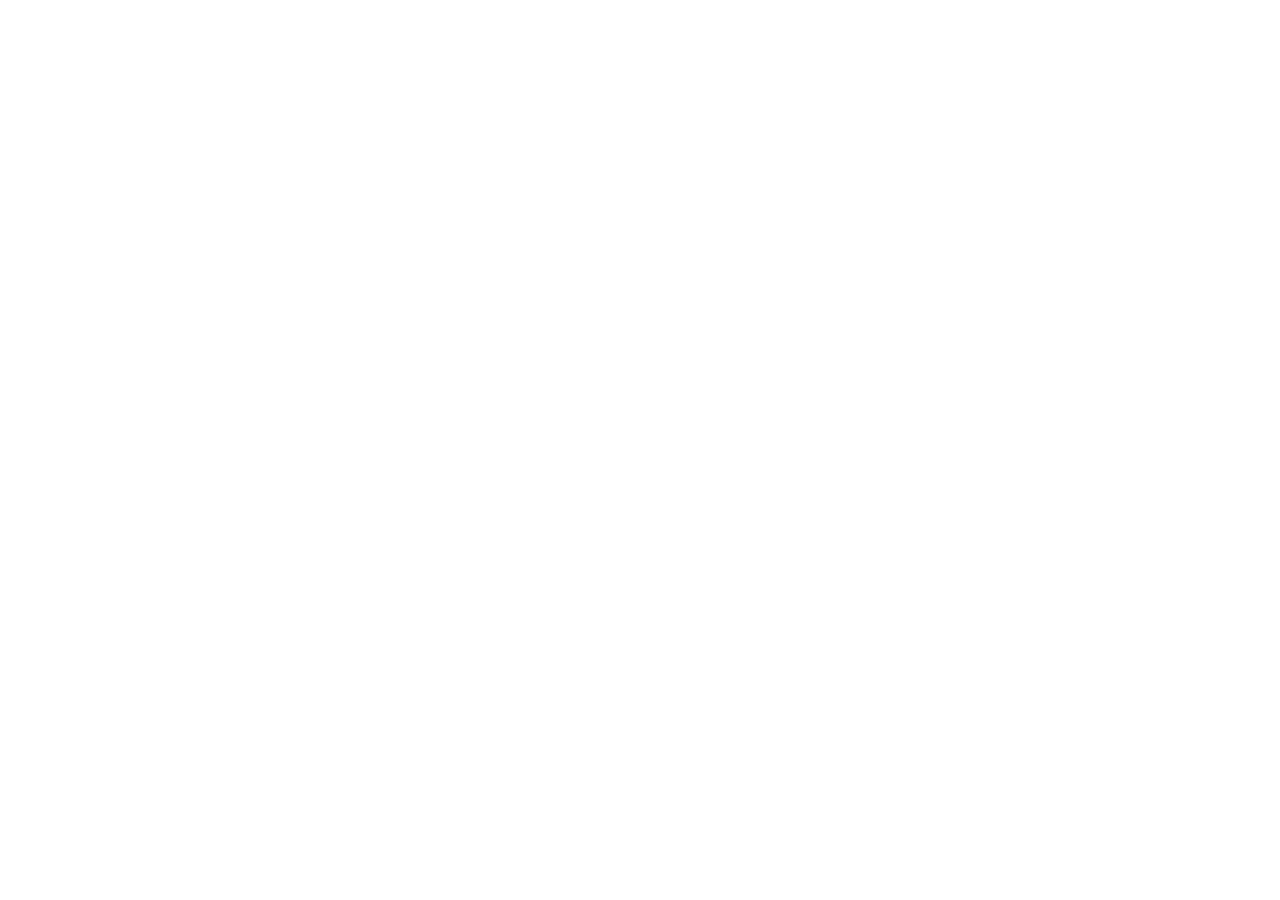
==== EjercicioPractico2/src/main/resources/templates/index.html @ d688c386 "Base" ====
<!DOCTYPE html>
<html xmlns="http://www.w3.org/1999/xhtml"
      xmlns:th="http://www.thymeleaf.org"
      xmlns:sec="http://www.thymeleaf.org/thymeleaf-extras-springsecurity6">
    <head th:replace="~{general/fragmentos :: head} "/>
    <body>
        <header th:replace="~{general/fragmentos :: header}"/>

        <section th:replace="~{consultas/fragmentos :: tabs}"/>
        <section th:replace="~{consultas/fragmentos :: tarjetas}"/>


        <footer th:replace="~{general/fragmentos :: footer}"/>
    </body>
</html>
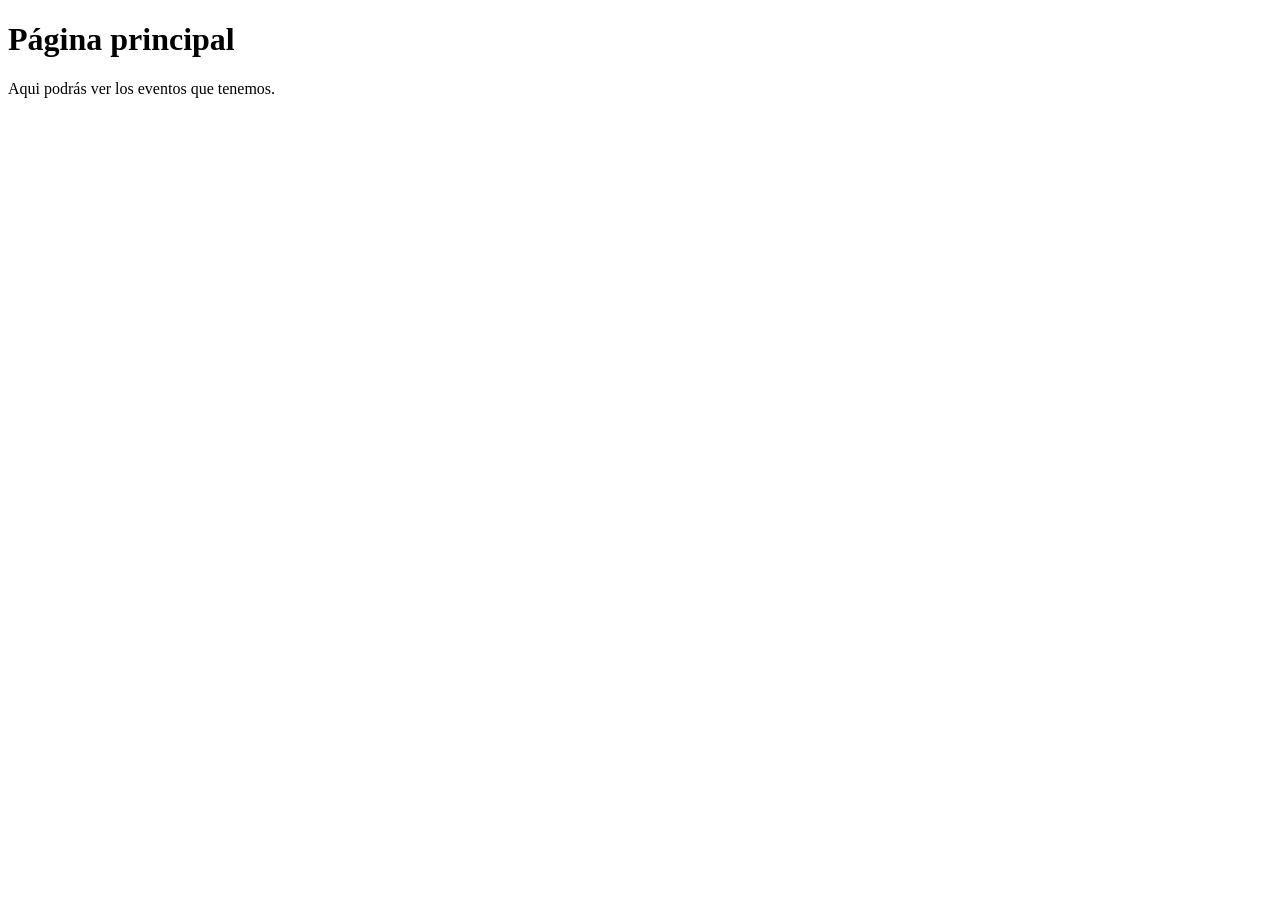
==== commit cb5ecf8b: "Final" ====
--- a/EjercicioPractico2/src/main/resources/templates/index.html
+++ b/EjercicioPractico2/src/main/resources/templates/index.html
@@ -1,15 +1,37 @@
 <!DOCTYPE html>
 <html xmlns="http://www.w3.org/1999/xhtml"
-      xmlns:th="http://www.thymeleaf.org"
+      xmlns:th="http://www.thymeleaf.org/"
       xmlns:sec="http://www.thymeleaf.org/thymeleaf-extras-springsecurity6">
-    <head th:replace="~{general/fragmentos :: head} "/>
+
+    <head th:replace="~{general/fragmentos :: head}">
+    </head>
+
     <body>
-        <header th:replace="~{general/fragmentos :: header}"/>
 
-        <section th:replace="~{consultas/fragmentos :: tabs}"/>
-        <section th:replace="~{consultas/fragmentos :: tarjetas}"/>
+        <!-- HEADER -->
+        <header th:replace="~{general/fragmentos :: header}">
+        </header>
 
+        <!-- SOLO PÁGINA PRINCIPAL -->
+        <main class="container mt-5 mb-5 text-center">
 
-        <footer th:replace="~{general/fragmentos :: footer}"/>
+            <h1 class="display-4 mb-4">
+                Página principal
+            </h1>
+
+            <p class="lead">
+                Aqui podrás ver los eventos que tenemos.
+            </p>
+
+        </main>
+
+        <!-- FOOTER -->
+        <footer th:replace="~{general/fragmentos :: footer}">
+        </footer>
+
+        <!-- TOAST -->
+        <section th:replace="~{general/fragmentos :: mostrarToast}">
+        </section>
+
     </body>
 </html>
